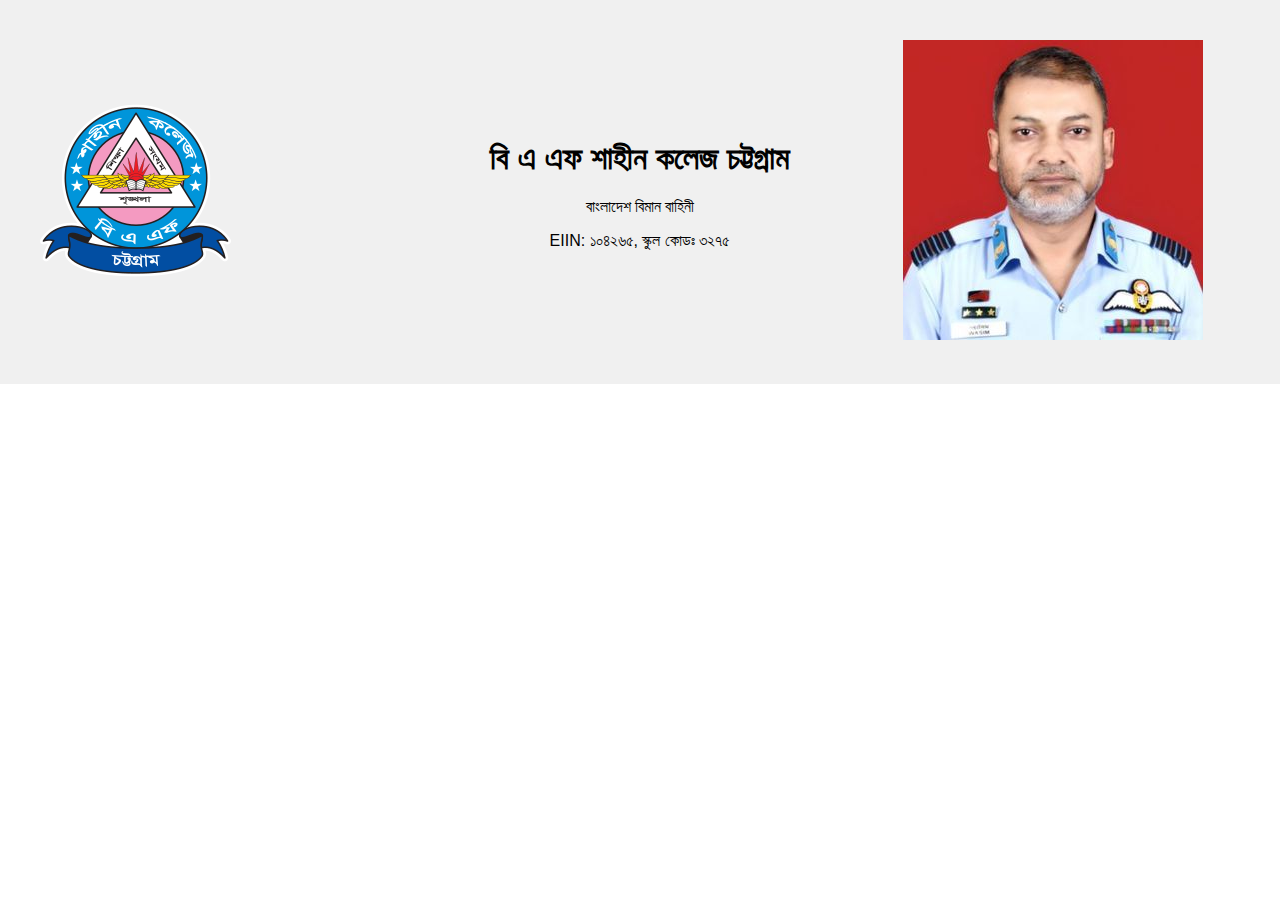
==== form/index.html @ f7e6ef7f "'formAdded'" ====
<!DOCTYPE html>
<html lang="en">
<head>
    <meta charset="UTF-8">
    <meta name="viewport" content="width=device-width, initial-scale=1.0">
    <style>
        /* Add some basic styles for the layout */
        body {
            font-family: Arial, sans-serif;
            margin: 0;
            padding: 0;
        }
        .container {
            display: flex;
            justify-content: space-between;
            align-items: center;
            padding: 20px;
            background-color: #f0f0f0;
        }
        .column {
            flex: 1;
            padding: 20px;
        }
        /* Style the logo */
        .logo {
            max-width: 100%;
            height: auto;
        }
        /* Style the text column */
        .text {
            text-align: center;
        }
        /* Style the picture column */
        .picture {
            text-align: center;
        }
    </style>
</head>
<body>
    <div class="container">
        <div class="column">
            <img src="img/logo.png" alt="Logo" class="logo">
        </div>
        <div class="column text">
            <h1>বি এ এফ শাহীন কলেজ চট্টগ্রাম</h1>
            <p>বাংলাদেশ বিমান বাহিনী</p>
            <p>EIIN: ১০৪২৬৫, স্কুল কোডঃ ৩২৭৫</p>
        </div>
        <div class="column picture">
            <img src="img/pass.jpg" alt="Picture">
        </div>
    </div>
</body>
</html>
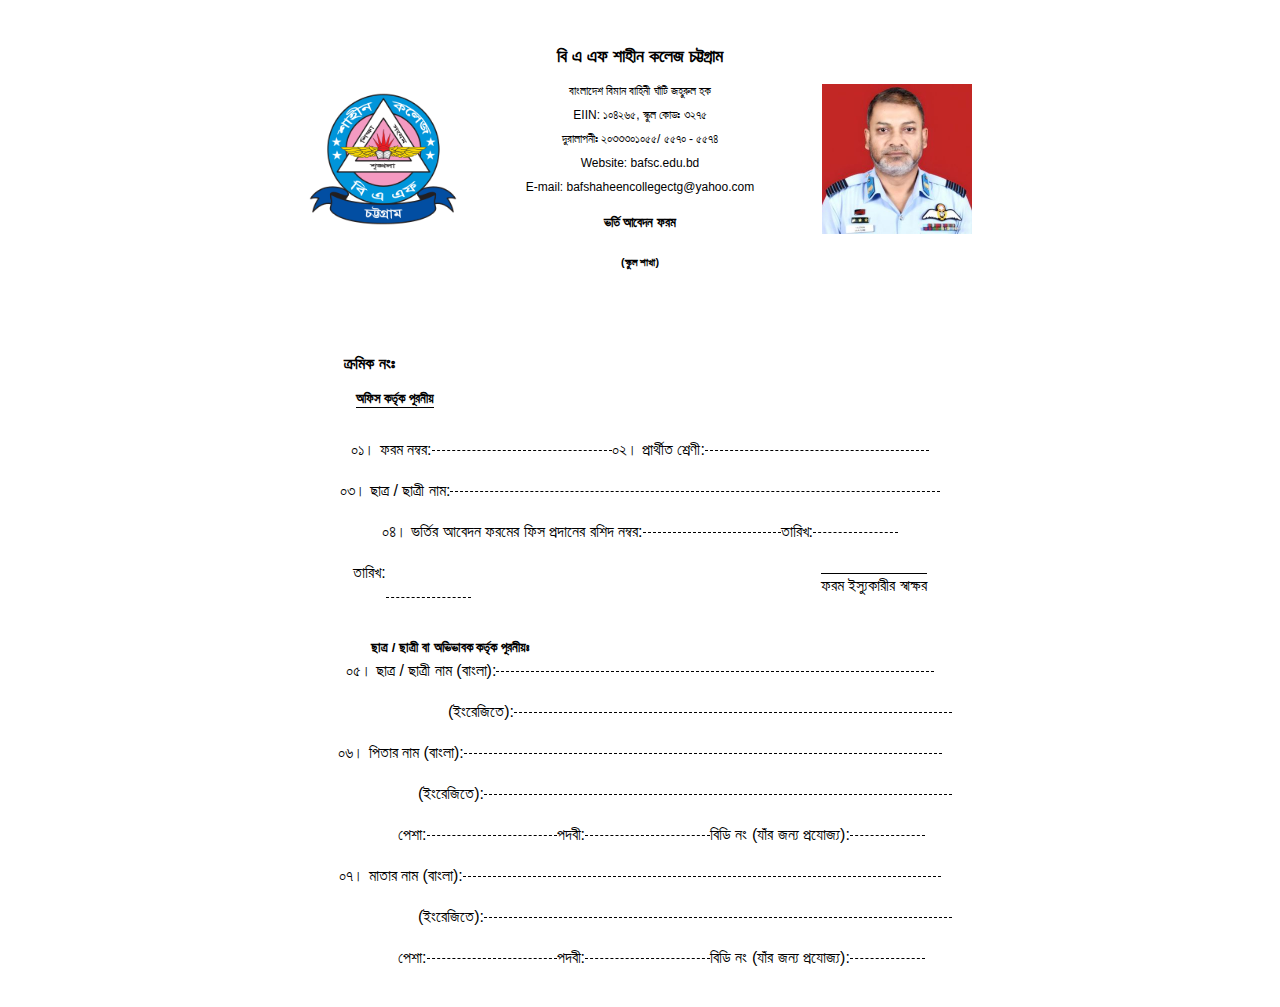
==== commit 78ea2903: "'commited'" ====
--- a/form/index.html
+++ b/form/index.html
@@ -3,52 +3,301 @@
 <head>
     <meta charset="UTF-8">
     <meta name="viewport" content="width=device-width, initial-scale=1.0">
-    <style>
-        /* Add some basic styles for the layout */
-        body {
-            font-family: Arial, sans-serif;
-            margin: 0;
-            padding: 0;
-        }
-        .container {
-            display: flex;
-            justify-content: space-between;
-            align-items: center;
-            padding: 20px;
-            background-color: #f0f0f0;
-        }
-        .column {
-            flex: 1;
-            padding: 20px;
-        }
-        /* Style the logo */
-        .logo {
-            max-width: 100%;
-            height: auto;
-        }
-        /* Style the text column */
-        .text {
-            text-align: center;
-        }
-        /* Style the picture column */
-        .picture {
-            text-align: center;
-        }
-    </style>
+  <link rel="stylesheet" href="style.css">
+
+
+
 </head>
 <body>
     <div class="container">
         <div class="column">
-            <img src="img/logo.png" alt="Logo" class="logo">
+            <img style="width:150px; height: auto;" src="img/logo.png" alt="Logo" class="logo">
         </div>
         <div class="column text">
-            <h1>বি এ এফ শাহীন কলেজ চট্টগ্রাম</h1>
-            <p>বাংলাদেশ বিমান বাহিনী</p>
-            <p>EIIN: ১০৪২৬৫, স্কুল কোডঃ ৩২৭৫</p>
-        </div>
-        <div class="column picture">
-            <img src="img/pass.jpg" alt="Picture">
-        </div>
-    </div>
+            <h3 style="font-size: 18px;">বি এ এফ শাহীন কলেজ চট্টগ্রাম</h3>
+            <p style="line-height: 100%;font-size: 12px;">বাংলাদেশ বিমান বাহিনী ঘাঁটি জহুরুল হক</p>
+            <p style="line-height: 100%;font-size: 12px;">EIIN: ১০৪২৬৫, স্কুল কোডঃ ৩২৭৫</p>
+            <p style="line-height: 100%;font-size: 12px;">দুরালাপনীঃ ২০৩৩৩০১০৫৫/ ৫৫৭০ - ৫৫৭৪</p>
+            <p style="line-height: 100%;font-size: 12px;"> Website: bafsc.edu.bd</p>
+            <p style="line-height: 100%;font-size: 12px;">E-mail: bafshaheencollegectg@yahoo.com</p>
+            <h5>ভর্তি আবেদন ফরম</h5>
+            <h6>(স্কুল শাখা)</h6>
+            
+        </div>
+        <div  class="column picture">
+            <img style="width:150px; height: auto;" src="img/pass.jpg" alt="Picture">
+        </div>
+    </div>
+
+    
+<div class="containerCustom">
+    <h4 style="margin-right: 541px; margin-bottom: -5px;">ক্রমিক নংঃ</h4>
+    <h5 style="margin-right:490px; border-bottom:1.5px solid #000000;;">অফিস কর্তৃক পূরনীয়</h5>
+
+    <div class='rowCustom'>
+   
+        <div class="col">
+           <p>০১। ফরম নম্বর:</p>
+           <p style="width: 180px; box-sizing: border-box;" class="dashed_border element"></p>
+    
+            <p>০২। প্রার্থীত শ্রেণী:</p>
+            <p style="width: 224px;"  class="dashed_border element"></p>
+         </div>
+
+    </div>
+
+    <div class='rowCustom'>
+   
+        <div class="col">
+           <p>০৩। ছাত্র / ছাত্রী নাম:</p>
+           <p style="width: 490px; box-sizing: border-box;" class="dashed_border element"></p>
+        </div>
+        
+    
+    
+    </div>
+
+
+    
+    <div class='rowCustom'>
+   
+        <div class="col">
+            <p>০৪। ভর্তির আবেদন ফরমের ফিস প্রদানের রশিদ নম্বর:</p>
+            <p style="width: 138px;"  class="dashed_border element"></p>
+            <p>তারিখ:</p>
+            <p style="width: 85px;"  class="dashed_border element"></p>
+
+         </div>
+    
+    
+
+    </div>
+
+
+    <div class='rowCustom'>
+   
+        <div class="col">
+            
+            <p>তারিখ:</p>
+            <p style="width: 85px;"  class="dashed_border element"></p>
+            <p style="border-top: 1.5px solid #000000; margin-left: 350px; line-height: 150%;">ফরম ইস্যুকারীর স্বাক্ষর</p>
+          
+         </div>
+    
+    
+
+    </div>
+
+    <h5 style="margin-right: 380px; margin-bottom: -5px;">ছাত্র / ছাত্রী বা অভিভাবক কর্তৃক পূরনীয়ঃ</h5>
+
+    <div class='rowCustom'>
+   
+             <div class="col">
+                <p>০৫। ছাত্র / ছাত্রী নাম (বাংলা):</p>
+                <p style="width: 438px; box-sizing: border-box;" class="dashed_border element"></p>
+                
+             </div>  
+    
+
+    </div>
+
+
+    <div class='rowCustom'>
+   
+        <div class="col">
+            
+            <p style="margin-left: 120px;">(ইংরেজিতে):</p>
+            <p style="width: 438px; box-sizing: border-box;" class="dashed_border element"></p>
+           
+          
+         </div>
+    
+
+    </div>
+
+    <div class='rowCustom'>
+   
+        <div class="col">
+           <p>০৬। পিতার নাম   (বাংলা):</p>
+           <p style="width: 478px; box-sizing: border-box;" class="dashed_border element"></p>
+           
+        </div>  
+
+
+    </div>
+
+
+    <div class='rowCustom'>
+
+       <div class="col">
+        
+            <p style="margin-left: 90px;">(ইংরেজিতে):</p>
+            <p style="width: 468px; box-sizing: border-box;" class="dashed_border element"></p>
+            
+        
+        </div>
+
+
+    </div>
+
+
+    <div class='rowCustom'>
+   
+        <div class="col" style="margin-left: 45px;">
+            <p>পেশা:</p>
+            <p style="width: 130px;"  class="dashed_border element"></p>
+            <p>পদবী:</p>
+            <p style="width: 125px;"  class="dashed_border element"></p>
+            <p>বিডি নং (যাঁর জন্য প্রযোজ্য):</p>
+            <p style="width: 75px;"  class="dashed_border element"></p>
+
+         </div>
+    
+
+    </div>
+
+
+
+    <div class='rowCustom'>
+   
+        <div class="col">
+           <p>০৭। মাতার নাম (বাংলা):</p>
+           <p style="width: 478px; box-sizing: border-box;" class="dashed_border element"></p>
+           
+        </div>  
+
+
+    </div>
+
+
+    <div class='rowCustom'>
+
+       <div class="col">
+        
+            <p style="margin-left: 90px;">(ইংরেজিতে):</p>
+            <p style="width: 468px; box-sizing: border-box;" class="dashed_border element"></p>
+            
+        
+        </div>
+
+
+    </div>
+
+
+    <div class='rowCustom'>
+   
+        <div class="col" style="margin-left: 45px;">
+            <p>পেশা:</p>
+            <p style="width: 130px;"  class="dashed_border element"></p>
+            <p>পদবী:</p>
+            <p style="width: 125px;"  class="dashed_border element"></p>
+            <p>বিডি নং (যাঁর জন্য প্রযোজ্য):</p>
+            <p style="width: 75px;"  class="dashed_border element"></p>
+
+         </div>
+    
+
+    </div>
+
+
+   
+
+
+
+
+
+
+</div>
+
+
+
+
+<!-- 
+    <div class="container">
+        <form action="" method="post">
+            <h4>ক্রমিক নংঃ</h4>
+            <h5>অফিস কর্তৃক পূরনীয়</h5>
+            <label for="student_name">০১। ফরম নম্বর:</label>
+            <input type="text" id="student_name" name="student_name" required>
+
+            <label for="date_of_birth">০২। প্রার্থীত শ্রেণী:</label>
+            <input type="text" id="student_name" name="student_name" required>
+
+            <label for="parent_name">০৩। ছাত্র / ছাত্রী নাম:</label>
+            <input type="text" id="parent_name" name="parent_name" required>
+            <br>
+
+            <label for="contact_number">০৪। ভর্তির আবেদন ফরমের ফিস প্রদানের রশিদ নম্বর:</label>
+            <input type="text" id="contact_number" name="contact_number" required>
+
+            <label for="email">তারিখ:</label>
+            <input type="text" id="email" name="email" required>
+             <br>
+             <h5>ছাত্র / ছাত্রী বা অভিভাবক কর্তৃক পূরনীয়ঃ</h5>
+            <label for="address">০৫। ছাত্র / ছাত্রী নাম (বাংলা):</label>
+            <input style="width: 70%" type="text" id="email" name="email" required>
+            <br>
+             
+            
+                <label style="width:10%" for="address">(ইংরেজিতে):</label>
+                <input style="width: 80%" type="text" id="email" name="email" required>
+            <br>
+            <label for="address">০৬। পিতার নাম   (বাংলা):</label>
+            <input style="width: 80%" type="text" id="email" name="email" required>
+            <label style="width:10%" for="address">(ইংরেজিতে):</label>
+            <input style="width: 85%" type="text" id="email" name="email" required>
+            
+            <br>
+            <label for="address">পেশা:</label>
+            <input style="width: 20%" type="text" id="email" name="email" required>
+
+            
+            <label for="address">পদবী:</label>
+            <input style="width: 20%" type="text" id="email" name="email" required>
+
+            <label for="address">বিডি নং (যাঁর জন্য প্রযোজ্য):</label>
+            <input style="width: 20%" type="text" id="email" name="email" required>
+            <br>
+                 
+
+            <label for="address">০৭। মাতার নাম   (বাংলা):</label>
+            <input style="width: 80%" type="text" id="email" name="email" required>
+            <label style="width:10%" for="address">(ইংরেজিতে):</label>
+            <input style="width: 85%" type="text" id="email" name="email" required>
+            
+            <br>
+            <label for="address">পেশা:</label>
+            <input style="width: 20%" type="text" id="email" name="email" required>
+
+            
+            <label for="address">পদবী:</label>
+            <input style="width: 20%" type="text" id="email" name="email" required>
+
+            <label for="address">বিডি নং (যাঁর জন্য প্রযোজ্য):</label>
+            <input style="width: 20%" type="text" id="email" name="email" required>
+            <br>
+                
+        
+           
+            <label for="previous_school">Previous School:</label>
+            <input type="text" id="previous_school" name="previous_school">
+
+            <label for="grade">Grade Applying For:</label>
+            <select id="grade" name="grade" required>
+                <option value="kindergarten">Kindergarten</option>
+                <option value="1st">1st Grade</option>
+                <option value="2nd">2nd Grade</option>
+                <option value="3rd">3rd Grade</option>
+                <option value="4th">4th Grade</option>
+                <option value="5th">5th Grade</option>
+            </select>
+
+            <label for="comments">Additional Comments:</label>
+            <textarea id="comments" name="comments"></textarea>
+
+            <input type="submit" value="Submit">
+        </form>
+    </div> -->
+
 </body>
 </html>
--- a/form/style.css
+++ b/form/style.css
@@ -0,0 +1,128 @@
+body {
+    font-family: Arial, sans-serif;
+    /* margin: 0% 10% 0% 10%; */
+    padding: 0;
+}
+.container {
+    display: flex;
+    justify-content: space-between;
+    align-items: center;
+    margin: 0px 280px;
+  
+}
+
+@media print and (max-width: 900px) {
+    /* CSS rules for screens with a maximum width of 768px */
+
+    .container {
+    display: flex;
+    justify-content: space-between;
+    align-items: center;
+    margin: 0px 5px;
+
+        }
+  }
+
+
+  @media screen and (max-width: 768px) {
+    /* CSS rules for screens with a maximum width of 768px */
+
+    .container {
+    display: flex;
+    justify-content: space-between;
+    align-items: center;
+    margin: 0px 5px;
+
+        }
+  }
+
+/* Style the logo */
+.logo {
+    max-width: 100%;
+    height: auto;
+}
+/* Style the text column */
+.text {
+    text-align: center;
+}
+/* Style the picture column */
+.picture {
+    text-align: center;
+}
+
+
+p {
+    line-height: 0px; /* 150% of the font size */
+  }
+
+
+
+
+
+
+
+.wrapper {
+    width: 100%;
+    padding-right: var(--bs-gutter-x,.75rem);
+    padding-left: var(--bs-gutter-x,.75rem);
+    margin-right: auto;
+    margin-left: auto;
+}
+
+
+.row {
+    display: flex;
+    align-items: center;
+    width: 100%;
+
+}
+
+
+.column {
+   
+    padding: 20px;
+}
+
+.dashed_border{
+
+  
+    border-bottom: 1.5px dashed #000000;/* Add a bottom border */
+
+
+    background-color: white;
+
+}
+
+
+
+
+
+/* custom.................... */
+
+.containerCustom {
+    max-width: 1200px;
+    margin: 0 auto;
+    padding: 20px;
+    display: grid; place-items: center;
+
+}
+
+.rowCustom {
+    display: flex;
+    flex-wrap: wrap;
+    /* justify-content: space-between; */
+}
+
+.col {
+
+  
+    margin: 2px;
+    padding: 2px;
+    display: flex;
+
+}
+
+/* .element{
+    display: inline-block;
+    max-width: 100%;
+} */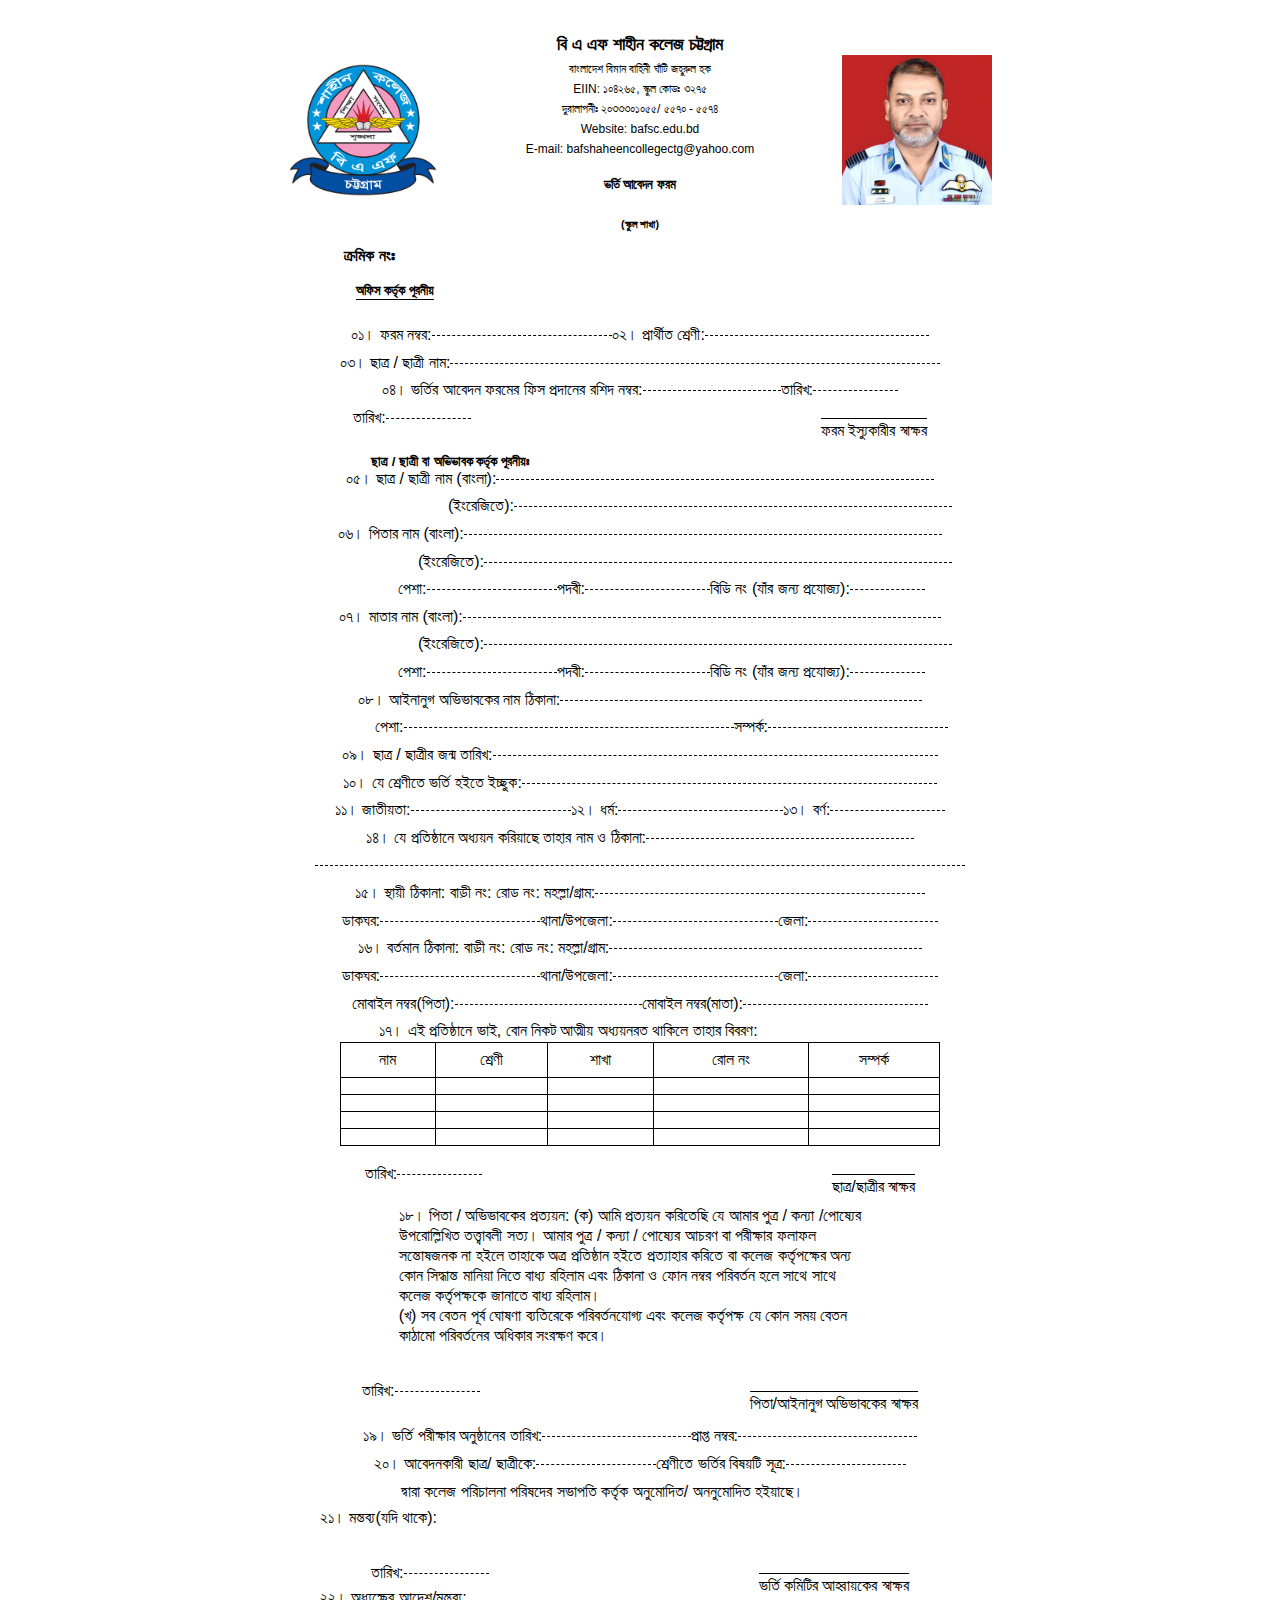
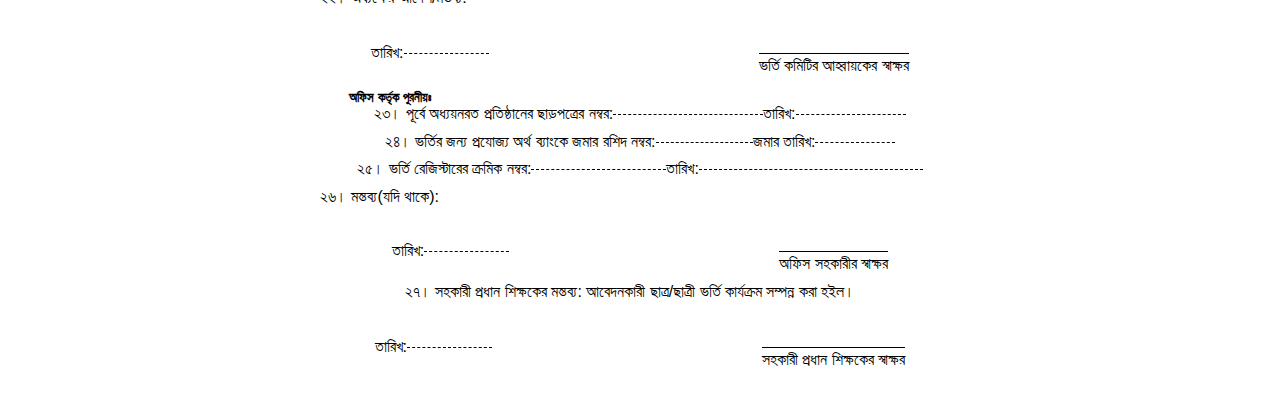
==== commit f50a432f: "'commited'" ====
--- a/form/index.html
+++ b/form/index.html
@@ -14,12 +14,12 @@
             <img style="width:150px; height: auto;" src="img/logo.png" alt="Logo" class="logo">
         </div>
         <div class="column text">
-            <h3 style="font-size: 18px;">বি এ এফ শাহীন কলেজ চট্টগ্রাম</h3>
-            <p style="line-height: 100%;font-size: 12px;">বাংলাদেশ বিমান বাহিনী ঘাঁটি জহুরুল হক</p>
-            <p style="line-height: 100%;font-size: 12px;">EIIN: ১০৪২৬৫, স্কুল কোডঃ ৩২৭৫</p>
-            <p style="line-height: 100%;font-size: 12px;">দুরালাপনীঃ ২০৩৩৩০১০৫৫/ ৫৫৭০ - ৫৫৭৪</p>
-            <p style="line-height: 100%;font-size: 12px;"> Website: bafsc.edu.bd</p>
-            <p style="line-height: 100%;font-size: 12px;">E-mail: bafshaheencollegectg@yahoo.com</p>
+            <h3 style="font-size: 18px; margin:  1px;">বি এ এফ শাহীন কলেজ চট্টগ্রাম</h3>
+            <p style="line-height: 100%;font-size: 12px; margin:  8px;">বাংলাদেশ বিমান বাহিনী ঘাঁটি জহুরুল হক</p>
+            <p style="line-height: 100%;font-size: 12px; margin:  6px;">EIIN: ১০৪২৬৫, স্কুল কোডঃ ৩২৭৫</p>
+            <p style="line-height: 100%;font-size: 12px; margin:  8px;">দুরালাপনীঃ ২০৩৩৩০১০৫৫/ ৫৫৭০ - ৫৫৭৪</p>
+            <p style="line-height: 100%;font-size: 12px; margin:  8px;"> Website: bafsc.edu.bd</p>
+            <p style="line-height: 100%;font-size: 12px; margin:  8px;">E-mail: bafshaheencollegectg@yahoo.com</p>
             <h5>ভর্তি আবেদন ফরম</h5>
             <h6>(স্কুল শাখা)</h6>
             
@@ -80,7 +80,7 @@
             
             <p>তারিখ:</p>
             <p style="width: 85px;"  class="dashed_border element"></p>
-            <p style="border-top: 1.5px solid #000000; margin-left: 350px; line-height: 150%;">ফরম ইস্যুকারীর স্বাক্ষর</p>
+            <p style="border-top: 1.5px solid #000000; margin-left: 350px; line-height: 150%; margin-bottom: -31px;">ফরম ইস্যুকারীর স্বাক্ষর</p>
           
          </div>
     
@@ -184,6 +184,7 @@
     </div>
 
 
+
     <div class='rowCustom'>
    
         <div class="col" style="margin-left: 45px;">
@@ -200,7 +201,451 @@
     </div>
 
 
-   
+    <div class='rowCustom'>
+   
+        <div class="col">
+            <p> ০৮। আইনানুগ অভিভাবকের নাম ঠিকানা:</p>
+            <p style="width: 362px;"  class="dashed_border element"></p>
+     
+         </div>
+    
+
+    </div>
+
+
+    
+    <div class='rowCustom'>
+   
+        <div class="col" style="margin-left: 45px;">
+            <p>পেশা:</p>
+            <p style="width: 330px;"  class="dashed_border element"></p>
+            <p>সম্পর্ক:</p>
+            <p style="width: 180px;"  class="dashed_border element"></p>
+     
+
+         </div>
+    
+
+    </div>
+
+
+    <div class='rowCustom'>
+   
+        <div class="col">
+
+            <p>০৯। ছাত্র / ছাত্রীর জন্ম তারিখ:</p>
+            <p style="width: 445px;"  class="dashed_border element"></p>
+
+         </div>
+    
+
+    </div>
+
+
+    <div class='rowCustom'>
+   
+        <div class="col">
+            
+            <p>১০। যে শ্রেণীতে ভর্তি হইতে ইচ্ছুক:</p>
+            <p style="width: 415px;"  class="dashed_border element"></p>
+
+         </div>
+    
+
+    </div>
+
+    <div class='rowCustom'>
+   
+        <div class="col">
+            <p> ১১। জাতীয়তা:</p>
+            <p style="width: 160px;"  class="dashed_border element"></p>
+            <p>১২। ধর্ম:</p>
+            <p style="width: 165px;"  class="dashed_border element"></p>
+            <p>১৩। বর্ণ:</p>
+            <p style="width: 115px;"  class="dashed_border element"></p>
+
+         </div>
+    
+
+    </div>
+
+    
+    <div class='rowCustom'>
+   
+        <div class="col">
+
+            <p>১৪। যে প্রতিষ্ঠানে অধ্যয়ন করিয়াছে তাহার নাম ও ঠিকানা:</p>
+            <p style="width: 268px;"  class="dashed_border element"></p>
+
+         </div>
+    
+
+    </div>
+
+    <div class='rowCustom'>
+   
+        <div class="col">
+
+            <p style="width: 650px;"  class="dashed_border element"></p>
+
+         </div>
+    
+
+    </div>
+
+    <div class='rowCustom'>
+   
+        <div class="col">
+
+            <p>১৫। স্থায়ী ঠিকানা: বাড়ী নং: রোড নং: মহল্লা/গ্রাম:</p>
+            <p style="width: 330px;"  class="dashed_border element"></p>
+
+         </div>
+    
+
+    </div>
+
+    <div class='rowCustom'>
+   
+        <div class="col">
+            <p>ডাকঘর:</p>
+            <p style="width: 160px;"  class="dashed_border element"></p>
+            <p>থানা/উপজেলা:</p>
+            <p style="width: 165px;"  class="dashed_border element"></p>
+            <p>জেলা:</p>
+            <p style="width: 130px;"  class="dashed_border element"></p>
+
+         </div>
+    
+
+    </div>
+
+    <div class='rowCustom'>
+   
+        <div class="col">
+
+            <p>১৬। বর্তমান ঠিকানা: বাড়ী নং: রোড নং: মহল্লা/গ্রাম:</p>
+            <p style="width: 313px;"  class="dashed_border element"></p>
+
+         </div>
+    
+
+    </div>
+
+    <div class='rowCustom'>
+   
+        <div class="col">
+            <p>ডাকঘর:</p>
+            <p style="width: 160px;"  class="dashed_border element"></p>
+            <p>থানা/উপজেলা:</p>
+            <p style="width: 165px;"  class="dashed_border element"></p>
+            <p>জেলা:</p>
+            <p style="width: 130px;"  class="dashed_border element"></p>
+
+         </div>
+    
+
+    </div>
+
+    <div class='rowCustom'>
+   
+        <div class="col">
+           <p>মোবাইল নম্বর(পিতা):</p>
+           <p style="width: 187px; box-sizing: border-box;" class="dashed_border element"></p>
+    
+           <p>মোবাইল নম্বর(মাতা):</p>
+            <p style="width: 185px;"  class="dashed_border element"></p>
+         </div>
+
+    </div>
+
+    <div class='rowCustom'>
+   
+        <div class="col">
+
+            <p style="margin-left: -143px;">১৭। এই প্রতিষ্ঠানে ভাই, বোন নিকট  আত্মীয় অধ্যয়নরত থাকিলে তাহার বিবরণ:</p>
+ 
+         </div>
+    
+    </div>
+
+    <div class='rowCustom'>
+   
+        <div class="col">
+
+            <table >
+                <tr>
+                  <td>নাম</td>
+                  <td>শ্রেণী</td>
+                  <td>শাখা</td>
+                  <td>রোল নং</td>
+                  <td>সম্পর্ক</td>
+                </tr>
+                <tr>
+                  <td></td>
+                  <td></td>
+                  <td></td>
+                  <td></td>
+                  <td></td>
+                </tr>
+                <tr>
+                  <td></td>
+                  <td></td>
+                  <td></td>
+                  <td></td>
+                  <td></td>
+                </tr>
+                <tr>
+                  <td></td>
+                  <td></td>
+                  <td></td>
+                  <td></td>
+                  <td></td>
+                </tr>
+                <tr>
+                  <td></td>
+                  <td></td>
+                  <td></td>
+                  <td></td>
+                  <td></td>
+                </tr>
+                
+              </table>
+              
+ 
+         </div>
+    
+    </div>
+
+    <div class='rowCustom'>
+   
+        <div style="margin-top: 20px;" class="col">
+            
+            <p>তারিখ:</p>
+            <p style="width: 85px;"  class="dashed_border element"></p>
+            <p style="border-top: 1.5px solid #000000; margin-left: 350px; line-height: 150%; margin-bottom: -25px;">ছাত্র/ছাত্রীর স্বাক্ষর</p>
+          
+         </div>
+    
+    
+
+    </div>
+
+    <div class='rowCustom'>
+
+        
+   
+        <div style="display: block;" class="col">
+            
+            <p style="margin-left: -20px; margin-top: 30px;">১৮। পিতা / অভিভাবকের প্রত্যয়ন:  (ক) আমি প্রত্যয়ন করিতেছি যে আমার পুত্র / কন্যা /পোষ্যের <p/>
+            <p style="margin-left: -20px; margin-top: 20px;"> উপরোল্লিখিত তত্ত্বাবলী সত্য। আমার পুত্র / কন্যা / পোষ্যের আচরণ বা পরীক্ষার ফলাফল </p>
+            <p style="margin-left: -20px;margin-top: 20px;">  সন্তোষজনক না হইলে তাহাকে অত্র প্রতিষ্ঠান হইতে প্রত্যাহার করিতে বা কলেজ কর্তৃপক্ষের অন্য  </p>
+            <p style="margin-left: -20px;margin-top: 20px;"> কোন সিদ্ধান্ত মানিয়া নিতে বাধ্য রহিলাম এবং ঠিকানা ও ফোন নম্বর পরিবর্তন হলে সাথে সাথে</p>
+            <p style="margin-left: -20px;margin-top: 20px;">   কলেজ কর্তৃপক্ষকে জানাতে বাধ্য রহিলাম।</p>
+
+
+            <p style="margin-left: -20px;margin-top: 20px;"> (খ) সব বেতন পূর্ব ঘোষণা ব্যতিরেকে পরিবর্তনযোগ্য এবং কলেজ কর্তৃপক্ষ যে কোন সময় বেতন
+            </p>
+            <p style="margin-left: -20px;margin-top: 20px;">  কাঠামো পরিবর্তনের অধিকার সংরক্ষণ করে।</p>
+           
+            
+         </div>
+    
+    
+
+    </div>
+
+    <div class='rowCustom'>
+   
+        <div style="margin-top: 30px;" class="col">
+            
+            <p>তারিখ:</p>
+            <p style="width: 85px;"  class="dashed_border element"></p>
+            <p style="border-top: 1.5px solid #000000; margin-left: 270px; line-height: 150%; margin-bottom: -31px;"> পিতা/আইনানুগ অভিভাবকের স্বাক্ষর</p>
+          
+         </div>
+    
+    
+
+    </div>
+
+    <div class='rowCustom'>
+   
+        <div style="margin-top: 20px;" class="col">
+           <p>১৯। ভর্তি পরীক্ষার অনুষ্ঠানের তারিখ:</p>
+           <p style="width: 149px; box-sizing: border-box;" class="dashed_border element"></p>
+    
+            <p>প্রাপ্ত নম্বর:</p>
+            <p style="width: 179px;"  class="dashed_border element"></p>
+         </div>
+
+    </div>
+
+    <div class='rowCustom'>
+   
+        <div class="col">
+           <p>২০। আবেদনকারী ছাত্র/ ছাত্রীকে:</p>
+           <p style="width: 120px; box-sizing: border-box;" class="dashed_border element"></p>
+    
+            <p>শ্রেণীতে ভর্তির বিষয়টি সূত্র:</p>
+            <p style="width: 120px;"  class="dashed_border element"></p>
+         
+         </div>
+
+    </div>
+
+    <div class='rowCustom'>
+   
+        <div class="col">
+          
+            <p style="margin-left: -75px;"> দ্বারা কলেজ পরিচালনা পরিষদের সভাপতি কর্তৃক অনুমোদিত/ অননুমোদিত হইয়াছে।</p>
+         </div>
+
+    </div>
+
+
+    <div class='rowCustom'>
+   
+        <div class="col">
+          
+            <p style="margin-left: -320px;"> ২১। মন্তব্য(যদি থাকে):</p>
+         </div>
+
+    </div>
+
+    <div class='rowCustom'>
+   
+        <div style="margin-top: 30px;" class="col">
+            
+            <p>তারিখ:</p>
+            <p style="width: 85px;"  class="dashed_border element"></p>
+            <p style="border-top: 1.5px solid #000000; margin-left: 270px; line-height: 150%; margin-bottom: -31px;"> ভর্তি কমিটির আহ্বায়কের স্বাক্ষর</p>
+          
+         </div>
+    
+    
+
+    </div>
+
+    <div class='rowCustom'>
+   
+        <div style="margin-top: 0px;" class="col">
+          
+            <p style="margin-left: -320px;"> ২২। অধ্যক্ষের আদেশ/মন্তব্য:</p>
+         </div>
+
+    </div>
+
+    <div class='rowCustom'>
+   
+        <div style="margin-top: 30px;" class="col">
+            
+            <p>তারিখ:</p>
+            <p style="width: 85px;"  class="dashed_border element"></p>
+            <p style="border-top: 1.5px solid #000000; margin-left: 270px; line-height: 150%; margin-bottom: -31px;"> ভর্তি কমিটির আহ্বায়কের স্বাক্ষর</p>
+          
+         </div>
+    
+    
+
+    </div>
+    <h5 style="margin-right: 500px; margin-bottom: -5px;">অফিস কর্তৃক পূরনীয়ঃ</h5>
+
+
+    <div class='rowCustom'>
+   
+        <div class="col">
+           <p>২৩। পূর্বে অধ্যয়নরত প্রতিষ্ঠানের ছাড়পত্রের নম্বর:</p>
+           <p style="width: 150px; box-sizing: border-box;" class="dashed_border element"></p>
+    
+            <p>তারিখ:</p>
+            <p style="width: 110px;"  class="dashed_border element"></p>
+         </div>
+
+    </div>
+
+
+
+    <div class='rowCustom'>
+   
+        <div class="col">
+           <p>২৪। ভর্তির জন্য প্রযোজ্য অর্থ ব্যাংকে জমার রশিদ নম্বর:</p>
+           <p style="width: 97px; box-sizing: border-box;" class="dashed_border element"></p>
+    
+            <p> জমার তারিখ:</p>
+            <p style="width: 80px;"  class="dashed_border element"></p>
+         </div>
+
+    </div>
+
+
+    <div class='rowCustom'>
+   
+        <div class="col">
+           <p>২৫। ভর্তি রেজিস্টারের ক্রমিক নম্বর:</p>
+           <p style="width: 135px; box-sizing: border-box;" class="dashed_border element"></p>
+    
+            <p>তারিখ:</p>
+            <p style="width: 224px;"  class="dashed_border element"></p>
+         </div>
+
+    </div>
+
+    <div class='rowCustom'>
+   
+        <div class="col">
+          
+            <p style="margin-left: -320px;"> ২৬। মন্তব্য(যদি থাকে):</p>
+         </div>
+
+    </div>
+
+    <div class='rowCustom'>
+   
+        <div style="margin-top: 30px;" class="col">
+            
+            <p>তারিখ:</p>
+            <p style="width: 85px;"  class="dashed_border element"></p>
+            <p style="border-top: 1.5px solid #000000; margin-left: 270px; line-height: 150%; margin-bottom: -31px;"> অফিস সহকারীর স্বাক্ষর</p>
+          
+         </div>
+    
+    
+
+    </div>
+
+    <div class='rowCustom'>
+   
+        <div style="margin-top: 15px;" class="col">
+          
+            <p style="margin-left: -20px;"> ২৭। সহকারী প্রধান শিক্ষকের মন্তব্য: আবেদনকারী ছাত্র/ছাত্রী ভর্তি কার্যক্রম সম্পন্ন করা হইল।</p>
+         </div>
+
+    </div>
+
+    <div class='rowCustom'>
+   
+        <div style="margin-top: 30px;" class="col">
+            
+            <p>তারিখ:</p>
+            <p style="width: 85px;"  class="dashed_border element"></p>
+            <p style="border-top: 1.5px solid #000000; margin-left: 270px; line-height: 150%; margin-bottom: -31px;"> সহকারী প্রধান শিক্ষকের স্বাক্ষর</p>
+          
+         </div>
+    
+    
+
+    </div>
+
+
+    
+
+
+
+
+
+
+
 
 
 
@@ -209,95 +654,6 @@
 
 </div>
 
-
-
-
-<!-- 
-    <div class="container">
-        <form action="" method="post">
-            <h4>ক্রমিক নংঃ</h4>
-            <h5>অফিস কর্তৃক পূরনীয়</h5>
-            <label for="student_name">০১। ফরম নম্বর:</label>
-            <input type="text" id="student_name" name="student_name" required>
-
-            <label for="date_of_birth">০২। প্রার্থীত শ্রেণী:</label>
-            <input type="text" id="student_name" name="student_name" required>
-
-            <label for="parent_name">০৩। ছাত্র / ছাত্রী নাম:</label>
-            <input type="text" id="parent_name" name="parent_name" required>
-            <br>
-
-            <label for="contact_number">০৪। ভর্তির আবেদন ফরমের ফিস প্রদানের রশিদ নম্বর:</label>
-            <input type="text" id="contact_number" name="contact_number" required>
-
-            <label for="email">তারিখ:</label>
-            <input type="text" id="email" name="email" required>
-             <br>
-             <h5>ছাত্র / ছাত্রী বা অভিভাবক কর্তৃক পূরনীয়ঃ</h5>
-            <label for="address">০৫। ছাত্র / ছাত্রী নাম (বাংলা):</label>
-            <input style="width: 70%" type="text" id="email" name="email" required>
-            <br>
-             
-            
-                <label style="width:10%" for="address">(ইংরেজিতে):</label>
-                <input style="width: 80%" type="text" id="email" name="email" required>
-            <br>
-            <label for="address">০৬। পিতার নাম   (বাংলা):</label>
-            <input style="width: 80%" type="text" id="email" name="email" required>
-            <label style="width:10%" for="address">(ইংরেজিতে):</label>
-            <input style="width: 85%" type="text" id="email" name="email" required>
-            
-            <br>
-            <label for="address">পেশা:</label>
-            <input style="width: 20%" type="text" id="email" name="email" required>
-
-            
-            <label for="address">পদবী:</label>
-            <input style="width: 20%" type="text" id="email" name="email" required>
-
-            <label for="address">বিডি নং (যাঁর জন্য প্রযোজ্য):</label>
-            <input style="width: 20%" type="text" id="email" name="email" required>
-            <br>
-                 
-
-            <label for="address">০৭। মাতার নাম   (বাংলা):</label>
-            <input style="width: 80%" type="text" id="email" name="email" required>
-            <label style="width:10%" for="address">(ইংরেজিতে):</label>
-            <input style="width: 85%" type="text" id="email" name="email" required>
-            
-            <br>
-            <label for="address">পেশা:</label>
-            <input style="width: 20%" type="text" id="email" name="email" required>
-
-            
-            <label for="address">পদবী:</label>
-            <input style="width: 20%" type="text" id="email" name="email" required>
-
-            <label for="address">বিডি নং (যাঁর জন্য প্রযোজ্য):</label>
-            <input style="width: 20%" type="text" id="email" name="email" required>
-            <br>
-                
-        
-           
-            <label for="previous_school">Previous School:</label>
-            <input type="text" id="previous_school" name="previous_school">
-
-            <label for="grade">Grade Applying For:</label>
-            <select id="grade" name="grade" required>
-                <option value="kindergarten">Kindergarten</option>
-                <option value="1st">1st Grade</option>
-                <option value="2nd">2nd Grade</option>
-                <option value="3rd">3rd Grade</option>
-                <option value="4th">4th Grade</option>
-                <option value="5th">5th Grade</option>
-            </select>
-
-            <label for="comments">Additional Comments:</label>
-            <textarea id="comments" name="comments"></textarea>
-
-            <input type="submit" value="Submit">
-        </form>
-    </div> -->
 
 </body>
 </html>
--- a/form/style.css
+++ b/form/style.css
@@ -3,6 +3,8 @@
     /* margin: 0% 10% 0% 10%; */
     padding: 0;
 }
+
+
 .container {
     display: flex;
     justify-content: space-between;
@@ -44,6 +46,7 @@
 /* Style the text column */
 .text {
     text-align: center;
+    margin-top: 25px;
 }
 /* Style the picture column */
 .picture {
@@ -52,11 +55,8 @@
 
 
 p {
-    line-height: 0px; /* 150% of the font size */
+    line-height: 0%; 
   }
-
-
-
 
 
 
@@ -78,10 +78,6 @@
 }
 
 
-.column {
-   
-    padding: 20px;
-}
 
 .dashed_border{
 
@@ -104,12 +100,14 @@
     margin: 0 auto;
     padding: 20px;
     display: grid; place-items: center;
+    margin-top: -50PX;
 
 }
 
 .rowCustom {
     display: flex;
     flex-wrap: wrap;
+    margin:  -6.7px;
     /* justify-content: space-between; */
 }
 
@@ -122,7 +120,15 @@
 
 }
 
-/* .element{
-    display: inline-block;
-    max-width: 100%;
-} */+
+table {
+    border-collapse: collapse;
+    width: 600px
+
+  }
+
+  th, td {
+    border: 1px solid black;
+    padding: 8px;
+    text-align: center;
+  }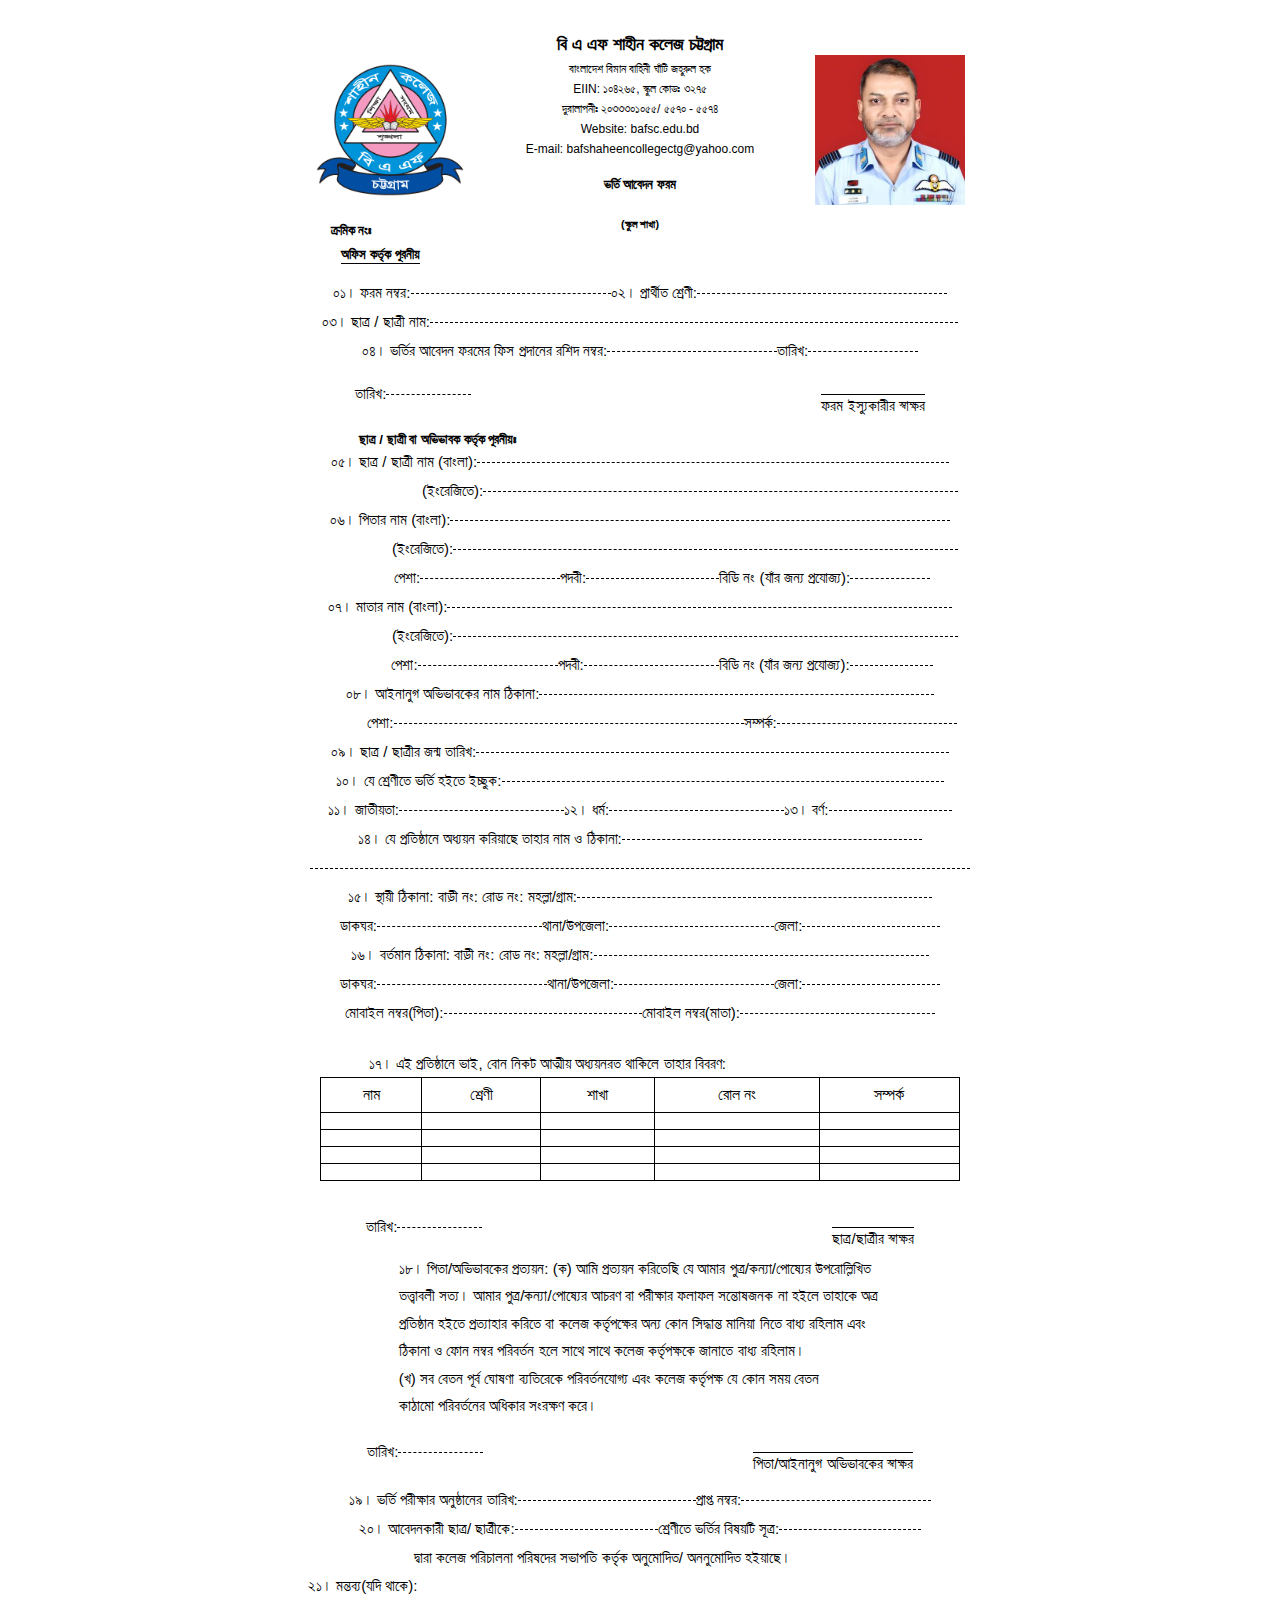
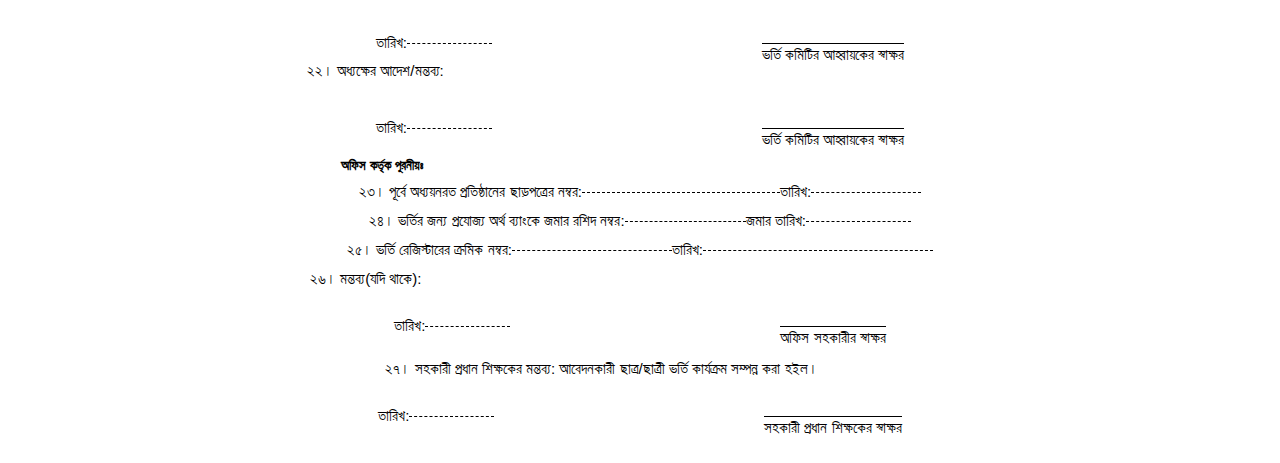
==== commit 4cb45255: "'shahin_college_form'" ====
--- a/form/index.html
+++ b/form/index.html
@@ -31,17 +31,17 @@
 
     
 <div class="containerCustom">
-    <h4 style="margin-right: 541px; margin-bottom: -5px;">ক্রমিক নংঃ</h4>
-    <h5 style="margin-right:490px; border-bottom:1.5px solid #000000;;">অফিস কর্তৃক পূরনীয়</h5>
+    <h5 style="margin-right: 578px; margin-bottom: -14px;">ক্রমিক নংঃ</h5>
+    <h5 style="margin-right:519px; border-bottom:1.5px solid #000000; margin-bottom: 15px;">অফিস কর্তৃক পূরনীয়</h5>
 
     <div class='rowCustom'>
    
         <div class="col">
            <p>০১। ফরম নম্বর:</p>
-           <p style="width: 180px; box-sizing: border-box;" class="dashed_border element"></p>
+           <p style="width: 200px; box-sizing: border-box;" class="dashed_border element"></p>
     
             <p>০২। প্রার্থীত শ্রেণী:</p>
-            <p style="width: 224px;"  class="dashed_border element"></p>
+            <p style="width: 250px;"  class="dashed_border element"></p>
          </div>
 
     </div>
@@ -50,7 +50,7 @@
    
         <div class="col">
            <p>০৩। ছাত্র / ছাত্রী নাম:</p>
-           <p style="width: 490px; box-sizing: border-box;" class="dashed_border element"></p>
+           <p style="width: 528px; box-sizing: border-box;" class="dashed_border element"></p>
         </div>
         
     
@@ -59,13 +59,13 @@
 
 
     
-    <div class='rowCustom'>
+    <div style="margin-bottom: 10px;" class='rowCustom'>
    
         <div class="col">
             <p>০৪। ভর্তির আবেদন ফরমের ফিস প্রদানের রশিদ নম্বর:</p>
-            <p style="width: 138px;"  class="dashed_border element"></p>
-            <p>তারিখ:</p>
-            <p style="width: 85px;"  class="dashed_border element"></p>
+            <p style="width: 170px;"  class="dashed_border element"></p>
+            <p>তারিখ:</p>
+            <p style="width: 110px;"  class="dashed_border element"></p>
 
          </div>
     
@@ -88,13 +88,13 @@
 
     </div>
 
-    <h5 style="margin-right: 380px; margin-bottom: -5px;">ছাত্র / ছাত্রী বা অভিভাবক কর্তৃক পূরনীয়ঃ</h5>
+    <h5 style="margin-right: 405px; margin-bottom: 0px;">ছাত্র / ছাত্রী বা অভিভাবক কর্তৃক পূরনীয়ঃ</h5>
 
     <div class='rowCustom'>
    
              <div class="col">
                 <p>০৫। ছাত্র / ছাত্রী নাম (বাংলা):</p>
-                <p style="width: 438px; box-sizing: border-box;" class="dashed_border element"></p>
+                <p style="width: 472px; box-sizing: border-box;" class="dashed_border element"></p>
                 
              </div>  
     
@@ -106,8 +106,8 @@
    
         <div class="col">
             
-            <p style="margin-left: 120px;">(ইংরেজিতে):</p>
-            <p style="width: 438px; box-sizing: border-box;" class="dashed_border element"></p>
+            <p style="margin-left: 100px;">(ইংরেজিতে):</p>
+            <p style="width: 475px; box-sizing: border-box;" class="dashed_border element"></p>
            
           
          </div>
@@ -119,7 +119,7 @@
    
         <div class="col">
            <p>০৬। পিতার নাম   (বাংলা):</p>
-           <p style="width: 478px; box-sizing: border-box;" class="dashed_border element"></p>
+           <p style="width: 500px; box-sizing: border-box;" class="dashed_border element"></p>
            
         </div>  
 
@@ -131,8 +131,8 @@
 
        <div class="col">
         
-            <p style="margin-left: 90px;">(ইংরেজিতে):</p>
-            <p style="width: 468px; box-sizing: border-box;" class="dashed_border element"></p>
+            <p style="margin-left: 70px;">(ইংরেজিতে):</p>
+            <p style="width: 505px; box-sizing: border-box;" class="dashed_border element"></p>
             
         
         </div>
@@ -145,11 +145,11 @@
    
         <div class="col" style="margin-left: 45px;">
             <p>পেশা:</p>
-            <p style="width: 130px;"  class="dashed_border element"></p>
+            <p style="width: 140px;"  class="dashed_border element"></p>
             <p>পদবী:</p>
-            <p style="width: 125px;"  class="dashed_border element"></p>
+            <p style="width: 133px;"  class="dashed_border element"></p>
             <p>বিডি নং (যাঁর জন্য প্রযোজ্য):</p>
-            <p style="width: 75px;"  class="dashed_border element"></p>
+            <p style="width: 80px;"  class="dashed_border element"></p>
 
          </div>
     
@@ -162,7 +162,7 @@
    
         <div class="col">
            <p>০৭। মাতার নাম (বাংলা):</p>
-           <p style="width: 478px; box-sizing: border-box;" class="dashed_border element"></p>
+           <p style="width: 505px; box-sizing: border-box;" class="dashed_border element"></p>
            
         </div>  
 
@@ -174,8 +174,8 @@
 
        <div class="col">
         
-            <p style="margin-left: 90px;">(ইংরেজিতে):</p>
-            <p style="width: 468px; box-sizing: border-box;" class="dashed_border element"></p>
+            <p style="margin-left: 70px;">(ইংরেজিতে):</p>
+            <p style="width: 505px; box-sizing: border-box;" class="dashed_border element"></p>
             
         
         </div>
@@ -189,11 +189,11 @@
    
         <div class="col" style="margin-left: 45px;">
             <p>পেশা:</p>
-            <p style="width: 130px;"  class="dashed_border element"></p>
+            <p style="width: 140px;"  class="dashed_border element"></p>
             <p>পদবী:</p>
-            <p style="width: 125px;"  class="dashed_border element"></p>
+            <p style="width: 135px;"  class="dashed_border element"></p>
             <p>বিডি নং (যাঁর জন্য প্রযোজ্য):</p>
-            <p style="width: 75px;"  class="dashed_border element"></p>
+            <p style="width: 83px;"  class="dashed_border element"></p>
 
          </div>
     
@@ -205,7 +205,7 @@
    
         <div class="col">
             <p> ০৮। আইনানুগ অভিভাবকের নাম ঠিকানা:</p>
-            <p style="width: 362px;"  class="dashed_border element"></p>
+            <p style="width: 395px;"  class="dashed_border element"></p>
      
          </div>
     
@@ -218,7 +218,7 @@
    
         <div class="col" style="margin-left: 45px;">
             <p>পেশা:</p>
-            <p style="width: 330px;"  class="dashed_border element"></p>
+            <p style="width: 350px;"  class="dashed_border element"></p>
             <p>সম্পর্ক:</p>
             <p style="width: 180px;"  class="dashed_border element"></p>
      
@@ -234,7 +234,7 @@
         <div class="col">
 
             <p>০৯। ছাত্র / ছাত্রীর জন্ম তারিখ:</p>
-            <p style="width: 445px;"  class="dashed_border element"></p>
+            <p style="width: 473px;"  class="dashed_border element"></p>
 
          </div>
     
@@ -247,7 +247,7 @@
         <div class="col">
             
             <p>১০। যে শ্রেণীতে ভর্তি হইতে ইচ্ছুক:</p>
-            <p style="width: 415px;"  class="dashed_border element"></p>
+            <p style="width: 442px;"  class="dashed_border element"></p>
 
          </div>
     
@@ -258,62 +258,62 @@
    
         <div class="col">
             <p> ১১। জাতীয়তা:</p>
-            <p style="width: 160px;"  class="dashed_border element"></p>
+            <p style="width: 165px;"  class="dashed_border element"></p>
             <p>১২। ধর্ম:</p>
+            <p style="width: 175px;"  class="dashed_border element"></p>
+            <p>১৩। বর্ণ:</p>
+            <p style="width: 123px;"  class="dashed_border element"></p>
+
+         </div>
+    
+
+    </div>
+
+    
+    <div class='rowCustom'>
+   
+        <div class="col">
+
+            <p>১৪। যে প্রতিষ্ঠানে অধ্যয়ন করিয়াছে তাহার নাম ও ঠিকানা:</p>
+            <p style="width: 300px;"  class="dashed_border element"></p>
+
+         </div>
+    
+
+    </div>
+
+    <div class='rowCustom'>
+   
+        <div class="col">
+
+            <p style="width: 660px;"  class="dashed_border element"></p>
+
+         </div>
+    
+
+    </div>
+
+    <div class='rowCustom'>
+   
+        <div class="col">
+
+            <p>১৫। স্থায়ী ঠিকানা: বাড়ী নং: রোড নং: মহল্লা/গ্রাম:</p>
+            <p style="width: 355px;"  class="dashed_border element"></p>
+
+         </div>
+    
+
+    </div>
+
+    <div class='rowCustom'>
+   
+        <div class="col">
+            <p>ডাকঘর:</p>
             <p style="width: 165px;"  class="dashed_border element"></p>
-            <p>১৩। বর্ণ:</p>
-            <p style="width: 115px;"  class="dashed_border element"></p>
-
-         </div>
-    
-
-    </div>
-
-    
-    <div class='rowCustom'>
-   
-        <div class="col">
-
-            <p>১৪। যে প্রতিষ্ঠানে অধ্যয়ন করিয়াছে তাহার নাম ও ঠিকানা:</p>
-            <p style="width: 268px;"  class="dashed_border element"></p>
-
-         </div>
-    
-
-    </div>
-
-    <div class='rowCustom'>
-   
-        <div class="col">
-
-            <p style="width: 650px;"  class="dashed_border element"></p>
-
-         </div>
-    
-
-    </div>
-
-    <div class='rowCustom'>
-   
-        <div class="col">
-
-            <p>১৫। স্থায়ী ঠিকানা: বাড়ী নং: রোড নং: মহল্লা/গ্রাম:</p>
-            <p style="width: 330px;"  class="dashed_border element"></p>
-
-         </div>
-    
-
-    </div>
-
-    <div class='rowCustom'>
-   
-        <div class="col">
-            <p>ডাকঘর:</p>
-            <p style="width: 160px;"  class="dashed_border element"></p>
             <p>থানা/উপজেলা:</p>
             <p style="width: 165px;"  class="dashed_border element"></p>
             <p>জেলা:</p>
-            <p style="width: 130px;"  class="dashed_border element"></p>
+            <p style="width: 138px;"  class="dashed_border element"></p>
 
          </div>
     
@@ -325,7 +325,7 @@
         <div class="col">
 
             <p>১৬। বর্তমান ঠিকানা: বাড়ী নং: রোড নং: মহল্লা/গ্রাম:</p>
-            <p style="width: 313px;"  class="dashed_border element"></p>
+            <p style="width: 335px;"  class="dashed_border element"></p>
 
          </div>
     
@@ -336,11 +336,11 @@
    
         <div class="col">
             <p>ডাকঘর:</p>
+            <p style="width: 170px;"  class="dashed_border element"></p>
+            <p>থানা/উপজেলা:</p>
             <p style="width: 160px;"  class="dashed_border element"></p>
-            <p>থানা/উপজেলা:</p>
-            <p style="width: 165px;"  class="dashed_border element"></p>
             <p>জেলা:</p>
-            <p style="width: 130px;"  class="dashed_border element"></p>
+            <p style="width: 138px;"  class="dashed_border element"></p>
 
          </div>
     
@@ -351,25 +351,25 @@
    
         <div class="col">
            <p>মোবাইল নম্বর(পিতা):</p>
-           <p style="width: 187px; box-sizing: border-box;" class="dashed_border element"></p>
+           <p style="width: 198px; box-sizing: border-box;" class="dashed_border element"></p>
     
            <p>মোবাইল নম্বর(মাতা):</p>
-            <p style="width: 185px;"  class="dashed_border element"></p>
-         </div>
-
-    </div>
-
-    <div class='rowCustom'>
-   
-        <div class="col">
-
-            <p style="margin-left: -143px;">১৭। এই প্রতিষ্ঠানে ভাই, বোন নিকট  আত্মীয় অধ্যয়নরত থাকিলে তাহার বিবরণ:</p>
+            <p style="width: 195px;"  class="dashed_border element"></p>
+         </div>
+
+    </div>
+
+    <div style="margin-top: 18px;" class='rowCustom'>
+   
+        <div class="col">
+
+            <p style="margin-left: -185px;">১৭। এই প্রতিষ্ঠানে ভাই, বোন নিকট  আত্মীয় অধ্যয়নরত থাকিলে তাহার বিবরণ:</p>
  
          </div>
     
     </div>
 
-    <div class='rowCustom'>
+    <div style="margin-bottom: 10px;" class='rowCustom'>
    
         <div class="col">
 
@@ -435,18 +435,17 @@
 
         
    
-        <div style="display: block;" class="col">
-            
-            <p style="margin-left: -20px; margin-top: 30px;">১৮। পিতা / অভিভাবকের প্রত্যয়ন:  (ক) আমি প্রত্যয়ন করিতেছি যে আমার পুত্র / কন্যা /পোষ্যের <p/>
-            <p style="margin-left: -20px; margin-top: 20px;"> উপরোল্লিখিত তত্ত্বাবলী সত্য। আমার পুত্র / কন্যা / পোষ্যের আচরণ বা পরীক্ষার ফলাফল </p>
-            <p style="margin-left: -20px;margin-top: 20px;">  সন্তোষজনক না হইলে তাহাকে অত্র প্রতিষ্ঠান হইতে প্রত্যাহার করিতে বা কলেজ কর্তৃপক্ষের অন্য  </p>
-            <p style="margin-left: -20px;margin-top: 20px;"> কোন সিদ্ধান্ত মানিয়া নিতে বাধ্য রহিলাম এবং ঠিকানা ও ফোন নম্বর পরিবর্তন হলে সাথে সাথে</p>
-            <p style="margin-left: -20px;margin-top: 20px;">   কলেজ কর্তৃপক্ষকে জানাতে বাধ্য রহিলাম।</p>
-
-
-            <p style="margin-left: -20px;margin-top: 20px;"> (খ) সব বেতন পূর্ব ঘোষণা ব্যতিরেকে পরিবর্তনযোগ্য এবং কলেজ কর্তৃপক্ষ যে কোন সময় বেতন
+        <div  style="display: block; margin-top: -5px;" class="col words">
+            
+            <p style="margin-left: -3px; margin-top: 30px;">১৮। পিতা/অভিভাবকের প্রত্যয়ন: (ক) আমি প্রত্যয়ন করিতেছি যে আমার পুত্র/কন্যা/পোষ্যের উপরোল্লিখিত<p/>
+            <p style="margin-left: -3px; margin-top: 20px;"> তত্ত্বাবলী সত্য। আমার পুত্র/কন্যা/পোষ্যের আচরণ বা পরীক্ষার ফলাফল সন্তোষজনক না হইলে তাহাকে অত্র</p>
+            <p style="margin-left: -3px;margin-top: 20px;"> প্রতিষ্ঠান হইতে প্রত্যাহার করিতে বা কলেজ কর্তৃপক্ষের অন্য কোন সিদ্ধান্ত মানিয়া নিতে বাধ্য রহিলাম  এবং</p>
+            <p style="margin-left: -3px;margin-top: 20px;">  ঠিকানা ও ফোন নম্বর পরিবর্তন হলে সাথে সাথে কলেজ কর্তৃপক্ষকে জানাতে বাধ্য রহিলাম।</p>
+            <p style="margin-left: -3px;margin-top: 20px;"> </p>
+
+            <p style="margin-left: -3px;margin-top: 20px;"> (খ) সব বেতন পূর্ব ঘোষণা ব্যতিরেকে পরিবর্তনযোগ্য এবং কলেজ কর্তৃপক্ষ যে কোন সময় বেতন
             </p>
-            <p style="margin-left: -20px;margin-top: 20px;">  কাঠামো পরিবর্তনের অধিকার সংরক্ষণ করে।</p>
+            <p style="margin-left: -3px;margin-top: 20px;">  কাঠামো পরিবর্তনের অধিকার সংরক্ষণ করে।</p>
            
             
          </div>
@@ -457,7 +456,7 @@
 
     <div class='rowCustom'>
    
-        <div style="margin-top: 30px;" class="col">
+        <div style="margin-top: 15px;" class="col">
             
             <p>তারিখ:</p>
             <p style="width: 85px;"  class="dashed_border element"></p>
@@ -473,10 +472,10 @@
    
         <div style="margin-top: 20px;" class="col">
            <p>১৯। ভর্তি পরীক্ষার অনুষ্ঠানের তারিখ:</p>
-           <p style="width: 149px; box-sizing: border-box;" class="dashed_border element"></p>
+           <p style="width: 178px; box-sizing: border-box;" class="dashed_border element"></p>
     
             <p>প্রাপ্ত নম্বর:</p>
-            <p style="width: 179px;"  class="dashed_border element"></p>
+            <p style="width: 190px;"  class="dashed_border element"></p>
          </div>
 
     </div>
@@ -485,10 +484,10 @@
    
         <div class="col">
            <p>২০। আবেদনকারী ছাত্র/ ছাত্রীকে:</p>
-           <p style="width: 120px; box-sizing: border-box;" class="dashed_border element"></p>
+           <p style="width: 143px; box-sizing: border-box;" class="dashed_border element"></p>
     
             <p>শ্রেণীতে ভর্তির বিষয়টি সূত্র:</p>
-            <p style="width: 120px;"  class="dashed_border element"></p>
+            <p style="width: 142px;"  class="dashed_border element"></p>
          
          </div>
 
@@ -508,7 +507,7 @@
    
         <div class="col">
           
-            <p style="margin-left: -320px;"> ২১। মন্তব্য(যদি থাকে):</p>
+            <p style="margin-left: -332px;"> ২১। মন্তব্য(যদি থাকে):</p>
          </div>
 
     </div>
@@ -531,7 +530,7 @@
    
         <div style="margin-top: 0px;" class="col">
           
-            <p style="margin-left: -320px;"> ২২। অধ্যক্ষের আদেশ/মন্তব্য:</p>
+            <p style="margin-left: -333px;"> ২২। অধ্যক্ষের আদেশ/মন্তব্য:</p>
          </div>
 
     </div>
@@ -549,14 +548,14 @@
     
 
     </div>
-    <h5 style="margin-right: 500px; margin-bottom: -5px;">অফিস কর্তৃক পূরনীয়ঃ</h5>
+    <h5 style="margin-right: 516px;margin-bottom: 4px;margin-top: 15px;">অফিস কর্তৃক পূরনীয়ঃ</h5>
 
 
     <div class='rowCustom'>
    
         <div class="col">
            <p>২৩। পূর্বে অধ্যয়নরত প্রতিষ্ঠানের ছাড়পত্রের নম্বর:</p>
-           <p style="width: 150px; box-sizing: border-box;" class="dashed_border element"></p>
+           <p style="width: 198px; box-sizing: border-box;" class="dashed_border element"></p>
     
             <p>তারিখ:</p>
             <p style="width: 110px;"  class="dashed_border element"></p>
@@ -570,10 +569,10 @@
    
         <div class="col">
            <p>২৪। ভর্তির জন্য প্রযোজ্য অর্থ ব্যাংকে জমার রশিদ নম্বর:</p>
-           <p style="width: 97px; box-sizing: border-box;" class="dashed_border element"></p>
+           <p style="width: 121px; box-sizing: border-box;" class="dashed_border element"></p>
     
             <p> জমার তারিখ:</p>
-            <p style="width: 80px;"  class="dashed_border element"></p>
+            <p style="width: 105px;"  class="dashed_border element"></p>
          </div>
 
     </div>
@@ -583,26 +582,26 @@
    
         <div class="col">
            <p>২৫। ভর্তি রেজিস্টারের ক্রমিক নম্বর:</p>
-           <p style="width: 135px; box-sizing: border-box;" class="dashed_border element"></p>
-    
-            <p>তারিখ:</p>
-            <p style="width: 224px;"  class="dashed_border element"></p>
-         </div>
-
-    </div>
-
-    <div class='rowCustom'>
-   
-        <div class="col">
-          
-            <p style="margin-left: -320px;"> ২৬। মন্তব্য(যদি থাকে):</p>
-         </div>
-
-    </div>
-
-    <div class='rowCustom'>
-   
-        <div style="margin-top: 30px;" class="col">
+           <p style="width: 160px; box-sizing: border-box;" class="dashed_border element"></p>
+    
+            <p>তারিখ:</p>
+            <p style="width: 230px;"  class="dashed_border element"></p>
+         </div>
+
+    </div>
+
+    <div class='rowCustom'>
+   
+        <div class="col">
+          
+            <p style="margin-left: -330px;"> ২৬। মন্তব্য(যদি থাকে):</p>
+         </div>
+
+    </div>
+
+    <div class='rowCustom'>
+   
+        <div style="margin-top: 20px;" class="col">
             
             <p>তারিখ:</p>
             <p style="width: 85px;"  class="dashed_border element"></p>
@@ -618,14 +617,14 @@
    
         <div style="margin-top: 15px;" class="col">
           
-            <p style="margin-left: -20px;"> ২৭। সহকারী প্রধান শিক্ষকের মন্তব্য: আবেদনকারী ছাত্র/ছাত্রী ভর্তি কার্যক্রম সম্পন্ন করা হইল।</p>
-         </div>
-
-    </div>
-
-    <div class='rowCustom'>
-   
-        <div style="margin-top: 30px;" class="col">
+            <p style="margin-left: -77px;"> ২৭। সহকারী প্রধান শিক্ষকের মন্তব্য: আবেদনকারী ছাত্র/ছাত্রী ভর্তি কার্যক্রম সম্পন্ন করা হইল।</p>
+         </div>
+
+    </div>
+
+    <div class='rowCustom'>
+   
+        <div style="margin-top: 20px;" class="col">
             
             <p>তারিখ:</p>
             <p style="width: 85px;"  class="dashed_border element"></p>
--- a/form/style.css
+++ b/form/style.css
@@ -2,6 +2,8 @@
     font-family: Arial, sans-serif;
     /* margin: 0% 10% 0% 10%; */
     padding: 0;
+
+
 }
 
 
@@ -10,7 +12,14 @@
     justify-content: space-between;
     align-items: center;
     margin: 0px 280px;
-  
+    max-width: 650px;
+
+
+ 
+    margin: 0 auto;
+    /* display: grid; */
+    place-items: center;
+    /* margin-top: -50PX; */
 }
 
 @media print and (max-width: 900px) {
@@ -35,6 +44,8 @@
     align-items: center;
     margin: 0px 5px;
 
+
+
         }
   }
 
@@ -56,8 +67,14 @@
 
 p {
     line-height: 0%; 
+    font-size: 15px;
+
+
   }
 
+.words > p {
+    line-height: 50%;
+}
 
 
 
@@ -100,21 +117,21 @@
     margin: 0 auto;
     padding: 20px;
     display: grid; place-items: center;
-    margin-top: -50PX;
+    margin-top: -75PX;
 
 }
 
 .rowCustom {
     display: flex;
     flex-wrap: wrap;
-    margin:  -6.7px;
+    margin:  -4px;
     /* justify-content: space-between; */
 }
 
 .col {
 
   
-    margin: 2px;
+    margin: 1px;
     padding: 2px;
     display: flex;
 
@@ -123,7 +140,7 @@
 
 table {
     border-collapse: collapse;
-    width: 600px
+    width: 640px
 
   }
 
